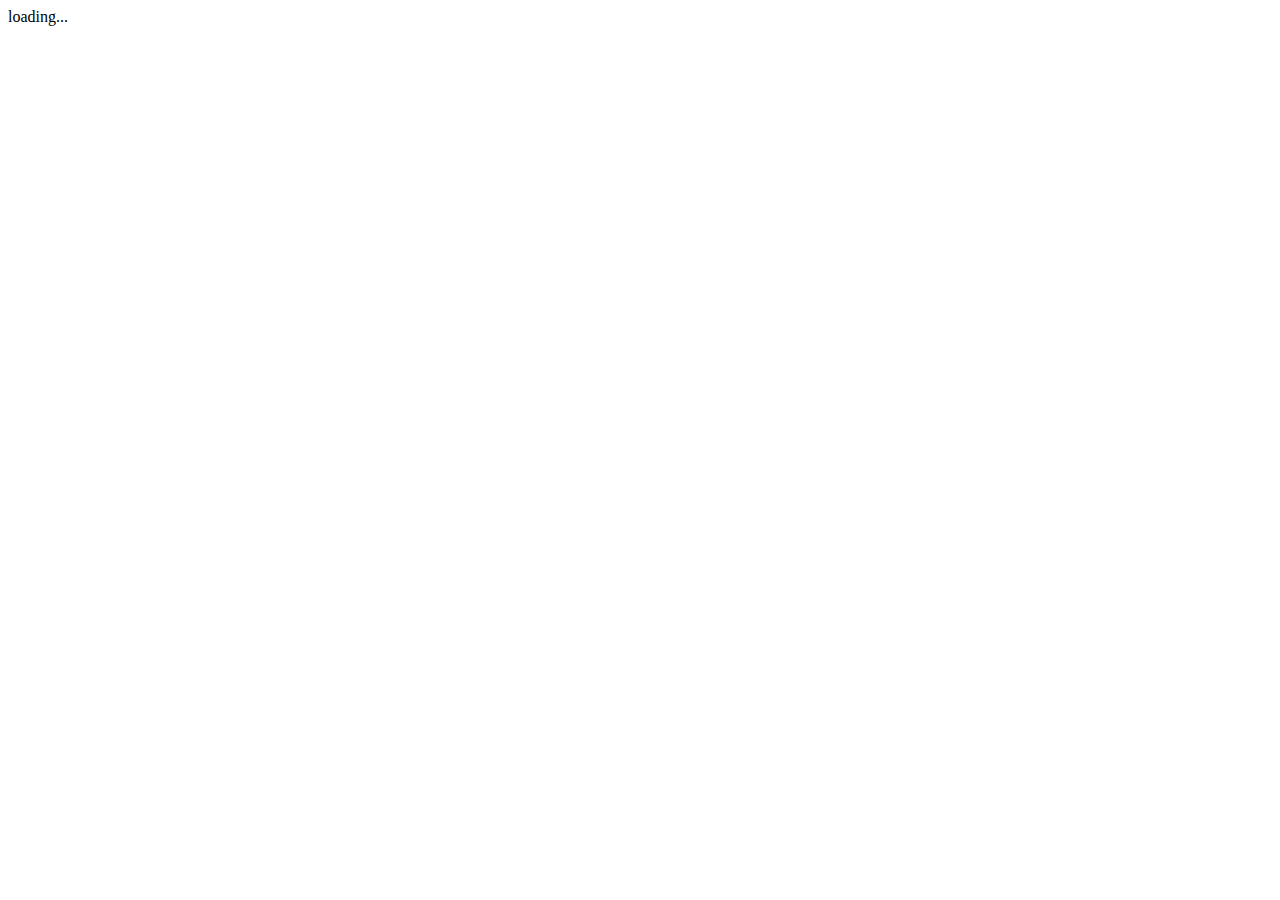
==== index.html @ 8fd51afa "update" ====
<!DOCTYPE html>
<html lang="en">

  <head>

    <meta charset="utf-8">
    <title>CVS Belluno</title>
    <base href="/cvsbelluno/">
  
    <meta name="viewport" content="width=device-width, initial-scale=1">
    <link rel="icon" type="image/x-icon" href="favicon.ico">

    <!-- Bootstrap CSS -->
    <link rel="stylesheet" href="https://stackpath.bootstrapcdn.com/bootstrap/4.2.1/css/bootstrap.min.css" integrity="sha384-GJzZqFGwb1QTTN6wy59ffF1BuGJpLSa9DkKMp0DgiMDm4iYMj70gZWKYbI706tWS" crossorigin="anonymous">

  <link rel="stylesheet" href="styles.c4a1a524e063acf3cf78.css"></head>

  <body>
    <app-root>loading...</app-root>

    <!-- Optional JavaScript -->
    <!-- jQuery first, then Popper.js, then Bootstrap JS -->
    <script src="https://code.jquery.com/jquery-3.3.1.slim.min.js" integrity="sha384-q8i/X+965DzO0rT7abK41JStQIAqVgRVzpbzo5smXKp4YfRvH+8abtTE1Pi6jizo" crossorigin="anonymous"></script>
    <script src="https://cdnjs.cloudflare.com/ajax/libs/popper.js/1.14.6/umd/popper.min.js" integrity="sha384-wHAiFfRlMFy6i5SRaxvfOCifBUQy1xHdJ/yoi7FRNXMRBu5WHdZYu1hA6ZOblgut" crossorigin="anonymous"></script>
    <script src="https://stackpath.bootstrapcdn.com/bootstrap/4.2.1/js/bootstrap.min.js" integrity="sha384-B0UglyR+jN6CkvvICOB2joaf5I4l3gm9GU6Hc1og6Ls7i6U/mkkaduKaBhlAXv9k" crossorigin="anonymous"></script>
  
  <script src="runtime.1720a40670866f12654e.js" defer></script><script src="polyfills-es5.cc24260940f987e2b520.js" nomodule defer></script><script src="polyfills.53900605810774e5ea59.js" defer></script><script src="main.7b03821b0642c085a7e3.js" defer></script></body>

</html>
---- styles.c4a1a524e063acf3cf78.css ----
body{background:url(esterno_cvs_blur.6d6bd4c14ada578b5906.jpg) center center/cover no-repeat fixed;-o-background-size:cover}.main-title,.orari{color:#2c65d6}.orario-chiuso{color:#0b0c0f}.orario-speciale{color:#0b0f18}
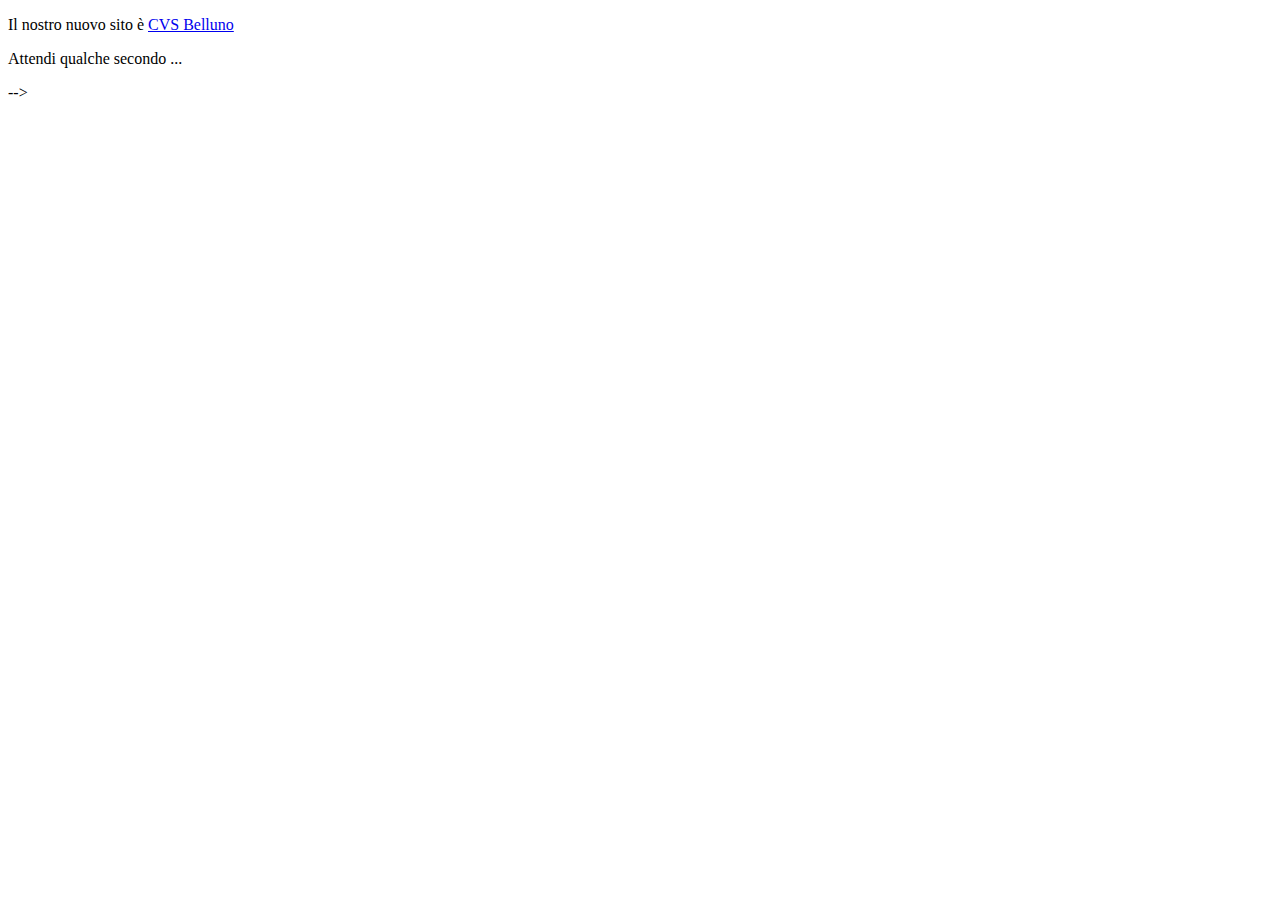
==== commit b2794255: "redirect" ====
--- a/index.html
+++ b/index.html
@@ -12,10 +12,18 @@
 
     <!-- Bootstrap CSS -->
     <link rel="stylesheet" href="https://stackpath.bootstrapcdn.com/bootstrap/4.2.1/css/bootstrap.min.css" integrity="sha384-GJzZqFGwb1QTTN6wy59ffF1BuGJpLSa9DkKMp0DgiMDm4iYMj70gZWKYbI706tWS" crossorigin="anonymous">
-
-  <link rel="stylesheet" href="styles.c4a1a524e063acf3cf78.css"></head>
-
+<!--
+    <link rel="stylesheet" href="styles.c4a1a524e063acf3cf78.css"></head>
+-->
+    <meta http-equiv="refresh" content="15; url=https://cvsbelluno.firebaseapp.com">
   <body>
+    
+    <p> Il nostro nuovo sito è 
+       <a href="https://cvsbelluno.firebaseapp.com">CVS Belluno</a> 
+    </p>
+    <p>Attendi qualche secondo ...</p>
+    
+    <!--
     <app-root>loading...</app-root>
 
     <!-- Optional JavaScript -->
@@ -24,7 +32,7 @@
     <script src="https://cdnjs.cloudflare.com/ajax/libs/popper.js/1.14.6/umd/popper.min.js" integrity="sha384-wHAiFfRlMFy6i5SRaxvfOCifBUQy1xHdJ/yoi7FRNXMRBu5WHdZYu1hA6ZOblgut" crossorigin="anonymous"></script>
     <script src="https://stackpath.bootstrapcdn.com/bootstrap/4.2.1/js/bootstrap.min.js" integrity="sha384-B0UglyR+jN6CkvvICOB2joaf5I4l3gm9GU6Hc1og6Ls7i6U/mkkaduKaBhlAXv9k" crossorigin="anonymous"></script>
   
-  <script src="runtime.1720a40670866f12654e.js" defer></script><script src="polyfills-es5.cc24260940f987e2b520.js" nomodule defer></script><script src="polyfills.53900605810774e5ea59.js" defer></script><script src="main.7b03821b0642c085a7e3.js" defer></script></body>
-
+  <script src="runtime.1720a40670866f12654e.js" defer></script><script src="polyfills-es5.cc24260940f987e2b520.js" nomodule defer></script><script src="polyfills.53900605810774e5ea59.js" defer></script><script src="main.11f60d1c0b3b6e955c11.js" defer></script></body>
+-->
 </html>
 
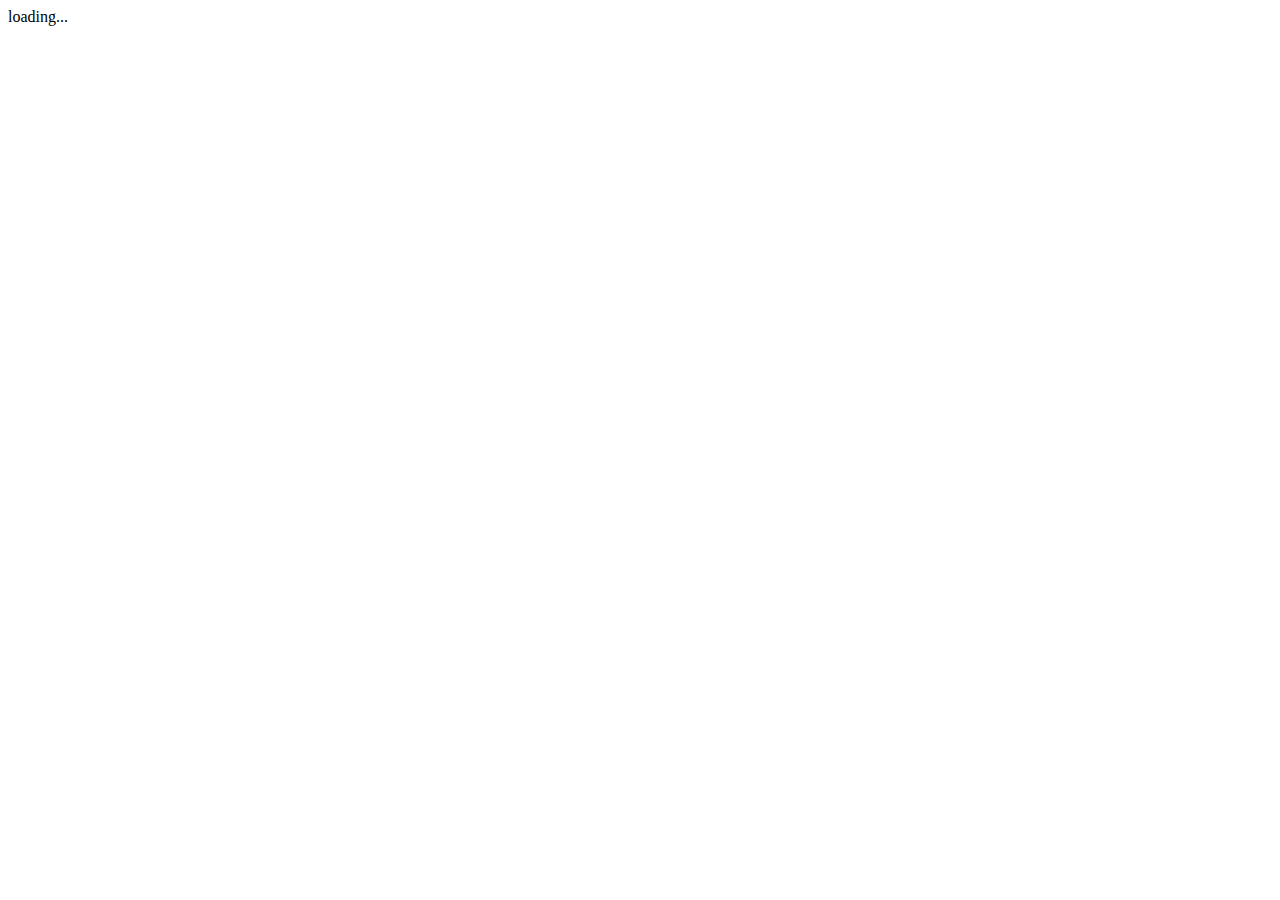
==== commit a7b29aa8: "index redirect" ====
--- a/index.html
+++ b/index.html
@@ -12,18 +12,10 @@
 
     <!-- Bootstrap CSS -->
     <link rel="stylesheet" href="https://stackpath.bootstrapcdn.com/bootstrap/4.2.1/css/bootstrap.min.css" integrity="sha384-GJzZqFGwb1QTTN6wy59ffF1BuGJpLSa9DkKMp0DgiMDm4iYMj70gZWKYbI706tWS" crossorigin="anonymous">
-<!--
-    <link rel="stylesheet" href="styles.c4a1a524e063acf3cf78.css"></head>
--->
-    <meta http-equiv="refresh" content="15; url=https://cvsbelluno.firebaseapp.com">
+
+  <link rel="stylesheet" href="styles.c4a1a524e063acf3cf78.css"></head>
+
   <body>
-    
-    <p> Il nostro nuovo sito è 
-       <a href="https://cvsbelluno.firebaseapp.com">CVS Belluno</a> 
-    </p>
-    <p>Attendi qualche secondo ...</p>
-    
-    <!--
     <app-root>loading...</app-root>
 
     <!-- Optional JavaScript -->
@@ -33,6 +25,6 @@
     <script src="https://stackpath.bootstrapcdn.com/bootstrap/4.2.1/js/bootstrap.min.js" integrity="sha384-B0UglyR+jN6CkvvICOB2joaf5I4l3gm9GU6Hc1og6Ls7i6U/mkkaduKaBhlAXv9k" crossorigin="anonymous"></script>
   
   <script src="runtime.1720a40670866f12654e.js" defer></script><script src="polyfills-es5.cc24260940f987e2b520.js" nomodule defer></script><script src="polyfills.53900605810774e5ea59.js" defer></script><script src="main.11f60d1c0b3b6e955c11.js" defer></script></body>
--->
+
 </html>
 
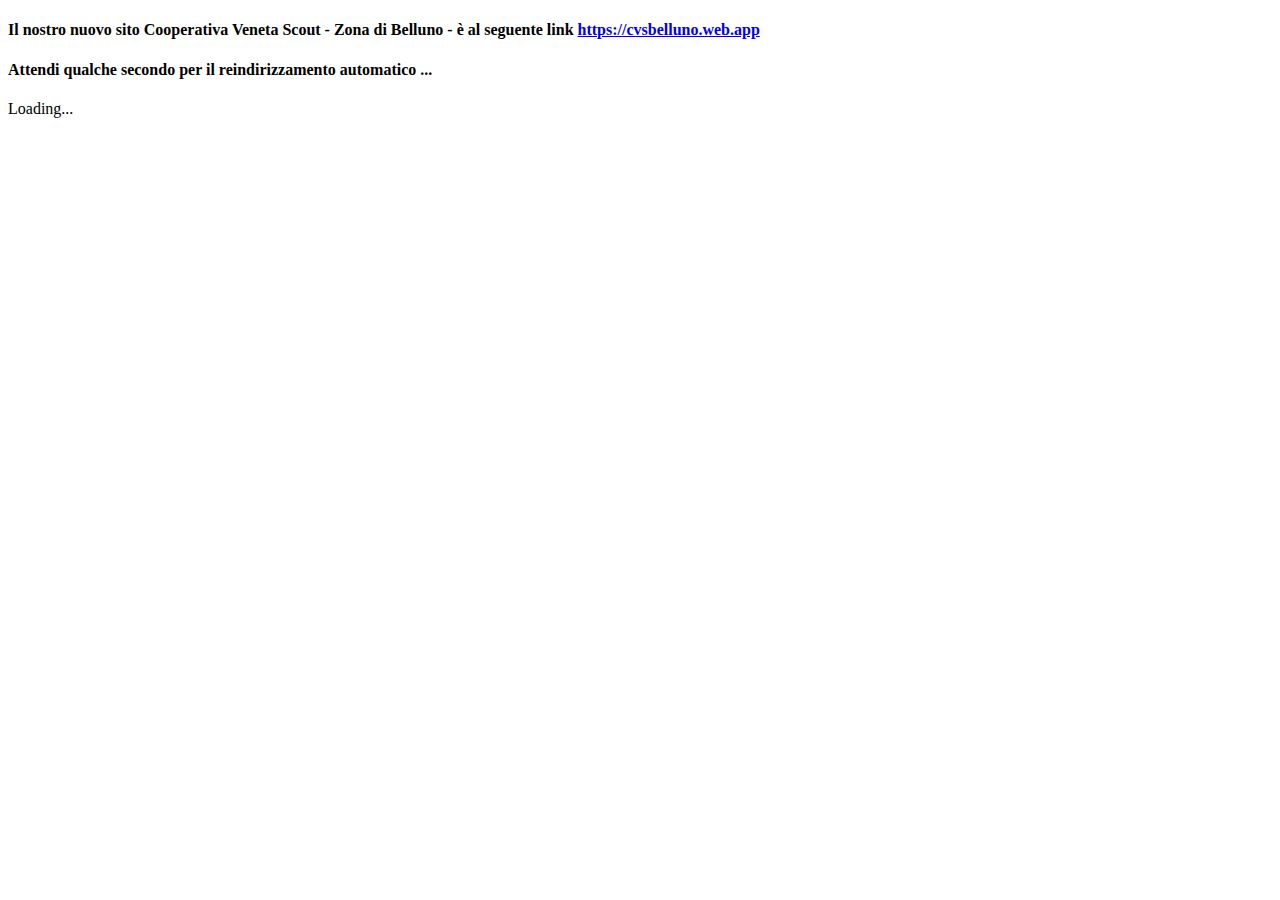
==== commit 6fa06f3b: "index redirect" ====
--- a/index.html
+++ b/index.html
@@ -1,30 +1,51 @@
 <!DOCTYPE html>
 <html lang="en">
 
-  <head>
+<head>
 
-    <meta charset="utf-8">
-    <title>CVS Belluno</title>
-    <base href="/cvsbelluno/">
-  
-    <meta name="viewport" content="width=device-width, initial-scale=1">
-    <link rel="icon" type="image/x-icon" href="favicon.ico">
+  <meta charset="utf-8">
+  <title>CVS Belluno</title>
+  <base href="/cvsbelluno/">
 
-    <!-- Bootstrap CSS -->
-    <link rel="stylesheet" href="https://stackpath.bootstrapcdn.com/bootstrap/4.2.1/css/bootstrap.min.css" integrity="sha384-GJzZqFGwb1QTTN6wy59ffF1BuGJpLSa9DkKMp0DgiMDm4iYMj70gZWKYbI706tWS" crossorigin="anonymous">
+  <meta name="viewport" content="width=device-width, initial-scale=1">
+  <link rel="icon" type="image/x-icon" href="favicon.ico">
 
-  <link rel="stylesheet" href="styles.c4a1a524e063acf3cf78.css"></head>
+  <!-- Bootstrap CSS -->
+  <link rel="stylesheet" href="https://stackpath.bootstrapcdn.com/bootstrap/4.2.1/css/bootstrap.min.css"
+    integrity="sha384-GJzZqFGwb1QTTN6wy59ffF1BuGJpLSa9DkKMp0DgiMDm4iYMj70gZWKYbI706tWS" crossorigin="anonymous">
 
-  <body>
-    <app-root>loading...</app-root>
+  <meta http-equiv="refresh" content="8; url=https://cvsbelluno.firebaseapp.com">
 
-    <!-- Optional JavaScript -->
-    <!-- jQuery first, then Popper.js, then Bootstrap JS -->
-    <script src="https://code.jquery.com/jquery-3.3.1.slim.min.js" integrity="sha384-q8i/X+965DzO0rT7abK41JStQIAqVgRVzpbzo5smXKp4YfRvH+8abtTE1Pi6jizo" crossorigin="anonymous"></script>
-    <script src="https://cdnjs.cloudflare.com/ajax/libs/popper.js/1.14.6/umd/popper.min.js" integrity="sha384-wHAiFfRlMFy6i5SRaxvfOCifBUQy1xHdJ/yoi7FRNXMRBu5WHdZYu1hA6ZOblgut" crossorigin="anonymous"></script>
-    <script src="https://stackpath.bootstrapcdn.com/bootstrap/4.2.1/js/bootstrap.min.js" integrity="sha384-B0UglyR+jN6CkvvICOB2joaf5I4l3gm9GU6Hc1og6Ls7i6U/mkkaduKaBhlAXv9k" crossorigin="anonymous"></script>
-  
-  <script src="runtime.1720a40670866f12654e.js" defer></script><script src="polyfills-es5.cc24260940f987e2b520.js" nomodule defer></script><script src="polyfills.53900605810774e5ea59.js" defer></script><script src="main.11f60d1c0b3b6e955c11.js" defer></script></body>
+<link rel="stylesheet" href="styles.c4a1a524e063acf3cf78.css"></head>
 
-</html>
+<body>
 
+  <div class="container">
+    <div class="row">
+      <div class="col-md-6 offset-md-3 mt-5 text-light">
+        <h4>
+          Il nostro nuovo sito Cooperativa Veneta Scout - Zona di Belluno - è al seguente link
+          <a href="https://cvsbelluno.firebaseapp.com">https://cvsbelluno.web.app</a>
+          </p>
+        </h4>
+
+      </div>
+
+      <div class="col-md-6 offset-md-3 mt-5 text-light mt-5">
+        <h4>
+          Attendi qualche secondo per il reindirizzamento automatico ...
+        </h4>
+        <div class="d-flex justify-content-center">
+          <div class="spinner-border" role="status">
+            <span class="sr-only">Loading...</span>
+          </div>
+        </div>
+
+
+      </div>
+    </div>
+
+  </div>
+<script src="runtime.1720a40670866f12654e.js" defer></script><script src="polyfills-es5.cc24260940f987e2b520.js" nomodule defer></script><script src="polyfills.53900605810774e5ea59.js" defer></script><script src="main.11f60d1c0b3b6e955c11.js" defer></script></body>
+
+</html>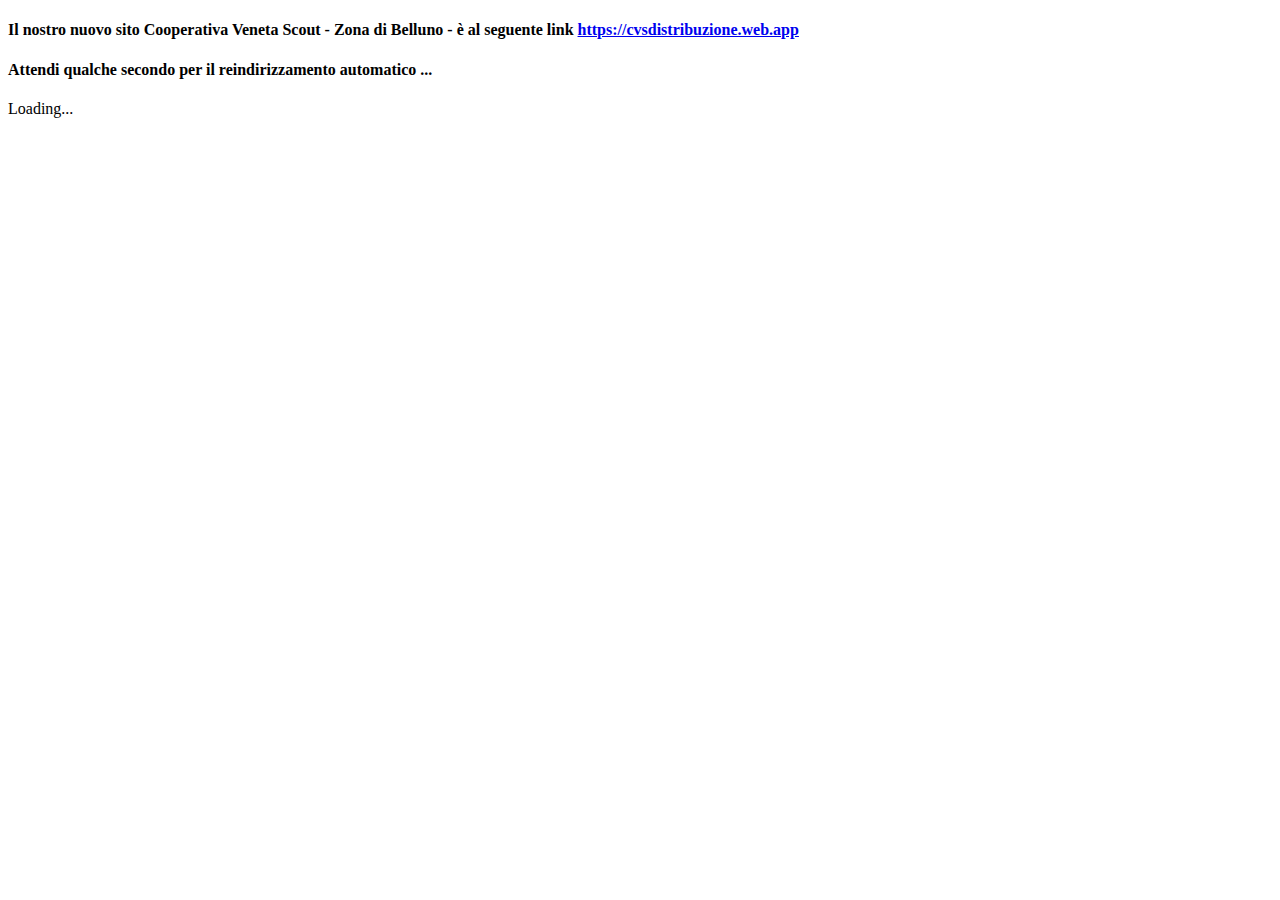
==== commit e5f66c10: "nuovo sito cvs" ====
--- a/index.html
+++ b/index.html
@@ -25,7 +25,8 @@
       <div class="col-md-6 offset-md-3 mt-5 text-light">
         <h4>
           Il nostro nuovo sito Cooperativa Veneta Scout - Zona di Belluno - è al seguente link
-          <a href="https://cvsbelluno.firebaseapp.com">https://cvsbelluno.web.app</a>
+          <!--<a href="https://cvsbelluno.firebaseapp.com">https://cvsbelluno.web.app</a> -->
+          <a href="https://cvsdistribuzione.firebaseapp.com">https://cvsdistribuzione.web.app</a>
           </p>
         </h4>
 
@@ -48,4 +49,4 @@
   </div>
 <script src="runtime.1720a40670866f12654e.js" defer></script><script src="polyfills-es5.cc24260940f987e2b520.js" nomodule defer></script><script src="polyfills.53900605810774e5ea59.js" defer></script><script src="main.11f60d1c0b3b6e955c11.js" defer></script></body>
 
-</html>+</html>
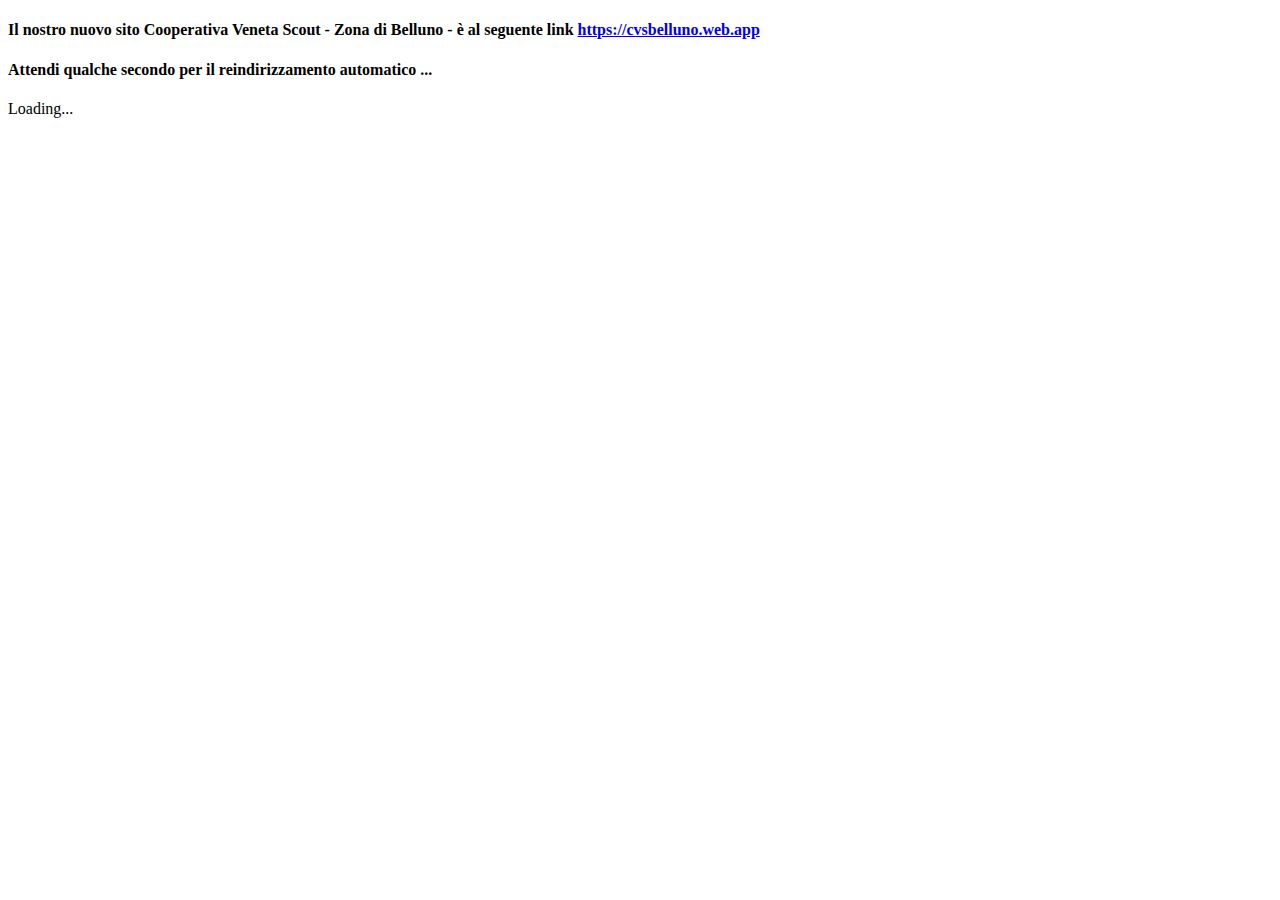
==== commit 10fcd55d: "back to old" ====
--- a/index.html
+++ b/index.html
@@ -25,8 +25,8 @@
       <div class="col-md-6 offset-md-3 mt-5 text-light">
         <h4>
           Il nostro nuovo sito Cooperativa Veneta Scout - Zona di Belluno - è al seguente link
-          <!--<a href="https://cvsbelluno.firebaseapp.com">https://cvsbelluno.web.app</a> -->
-          <a href="https://cvsdistribuzione.firebaseapp.com">https://cvsdistribuzione.web.app</a>
+          <a href="https://cvsbelluno.firebaseapp.com">https://cvsbelluno.web.app</a> 
+          <!--<a href="https://cvsdistribuzione.firebaseapp.com">https://cvsdistribuzione.web.app</a>-->
           </p>
         </h4>
 
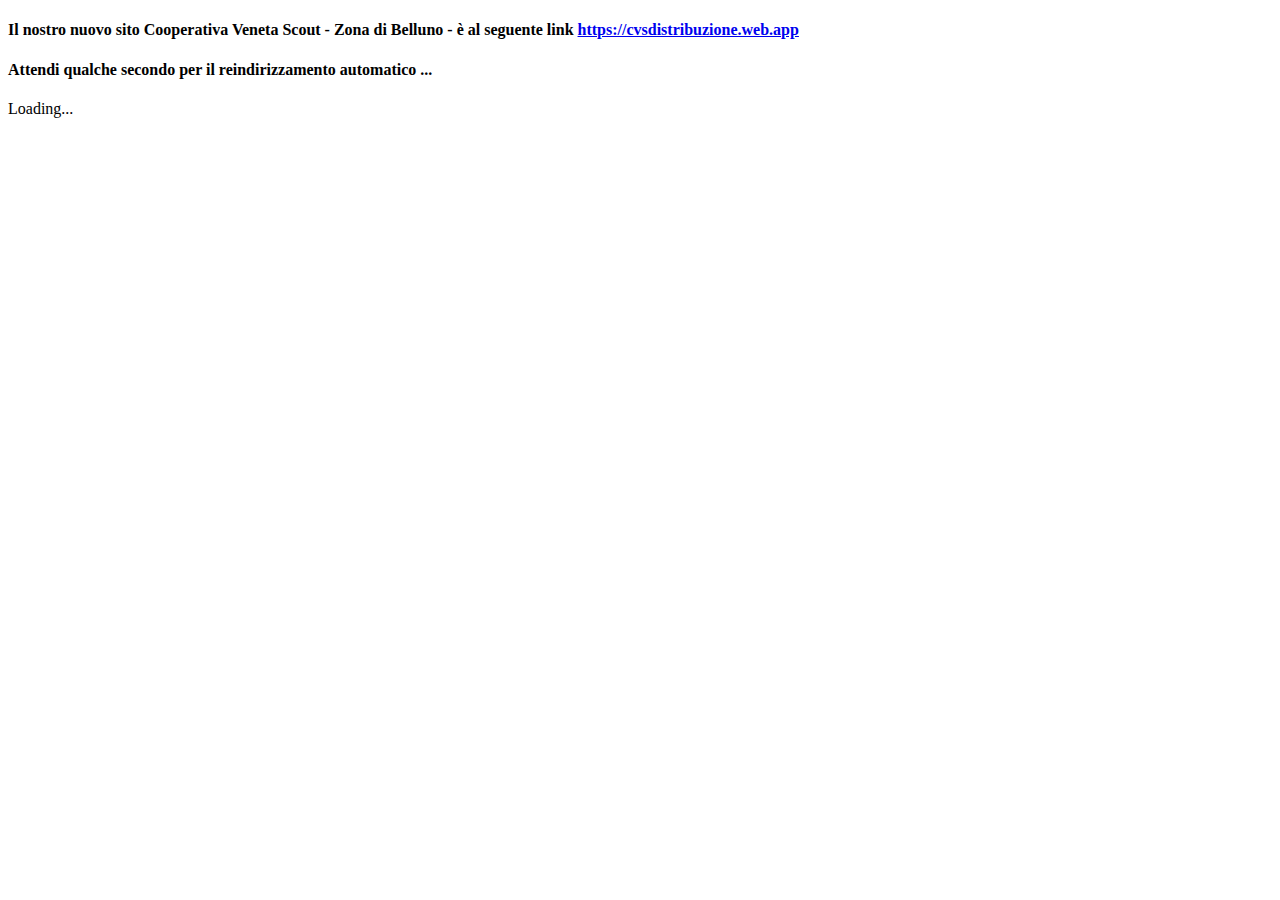
==== commit f23e045b: "correct link" ====
--- a/index.html
+++ b/index.html
@@ -14,7 +14,7 @@
   <link rel="stylesheet" href="https://stackpath.bootstrapcdn.com/bootstrap/4.2.1/css/bootstrap.min.css"
     integrity="sha384-GJzZqFGwb1QTTN6wy59ffF1BuGJpLSa9DkKMp0DgiMDm4iYMj70gZWKYbI706tWS" crossorigin="anonymous">
 
-  <meta http-equiv="refresh" content="8; url=https://cvsbelluno.firebaseapp.com">
+  <meta http-equiv="refresh" content="8; url=https://cvsdistribuzione.firebaseapp.com">
 
 <link rel="stylesheet" href="styles.c4a1a524e063acf3cf78.css"></head>
 
@@ -25,8 +25,8 @@
       <div class="col-md-6 offset-md-3 mt-5 text-light">
         <h4>
           Il nostro nuovo sito Cooperativa Veneta Scout - Zona di Belluno - è al seguente link
-          <a href="https://cvsbelluno.firebaseapp.com">https://cvsbelluno.web.app</a> 
-          <!--<a href="https://cvsdistribuzione.firebaseapp.com">https://cvsdistribuzione.web.app</a>-->
+          <!-- <a href="https://cvsbelluno.firebaseapp.com">https://cvsbelluno.web.app</a> -->
+         <a href="https://cvsdistribuzione.firebaseapp.com">https://cvsdistribuzione.web.app</a> 
           </p>
         </h4>
 
